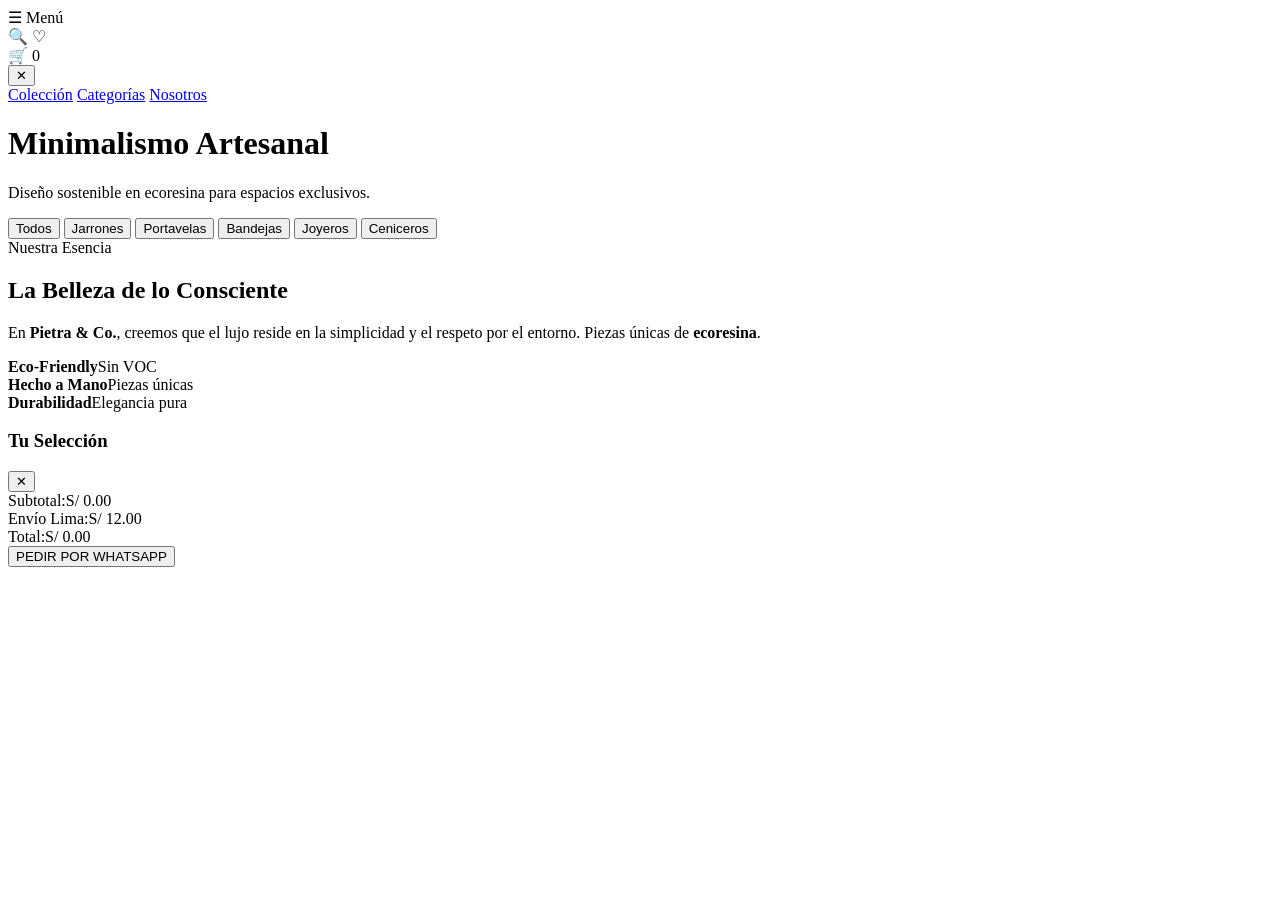
==== nosotros.html @ 13ee6232 "base" ====
<!DOCTYPE html>
<html lang="es">
<head>
    <meta charset="UTF-8">
    <meta name="viewport" content="width=device-width, initial-scale=1.0">
    <title>Pietra & Co. | Luxury Decor</title>
    <link href="https://fonts.googleapis.com/css2?family=Cormorant+Garamond:wght@300;500&family=Playfair+Display:ital,wght@0,400;1,700&family=Montserrat:wght@300;400;600&display=swap" rel="stylesheet">
    <link rel="stylesheet" href="style.css">
</head>
<body>

    <nav class="navbar-luxury">
        <div class="nav-left">
            <div class="menu-trigger" onclick="toggleMenu()">
                <span class="hamburger">☰</span>
                <span class="menu-label">Menú</span>
            </div>
        </div>

      

        <div class="nav-right">
            <div class="action-bar">
                <span class="action-icon">🔍</span>
                <span class="action-icon">♡</span>
                <div class="cart-wrapper" onclick="toggleCart()">
                    <span class="action-icon">🛒</span>
                    <span id="cart-count">0</span>
                </div>
            </div>
        </div>
    </nav>

    <div id="side-menu" class="side-drawer">
        <div class="drawer-header">
            <button class="close-drawer" onclick="toggleMenu()">✕</button>
        </div>
        <div class="drawer-content">
            <a href="#productos" onclick="toggleMenu()">Colección</a>
            <a href="#categorias" onclick="toggleMenu()">Categorías</a>
            <a href="#nosotros" onclick="toggleMenu()">Nosotros</a>
        </div>
    </div>

    <header class="hero">
        <h1>Minimalismo Artesanal</h1>
        <p>Diseño sostenible en ecoresina para espacios exclusivos.</p>
    </header>

    <section class="banner-carousel">
        <div class="carousel-track" id="banner-track">
            </div>
    </section>

    <div class="filter-bar" id="categorias">
        <button class="filter-btn active" onclick="filtrar('todos')">Todos</button>
        <button class="filter-btn" onclick="filtrar('jarrones')">Jarrones</button>
        <button class="filter-btn" onclick="filtrar('portavelas')">Portavelas</button>
        <button class="filter-btn" onclick="filtrar('bandejas')">Bandejas</button>
        <button class="filter-btn" onclick="filtrar('joyeros')">Joyeros</button>
        <button class="filter-btn" onclick="filtrar('ceniceros')">Ceniceros</button>
    </div>

    <main class="container" id="productos">
        <div id="product-list" class="product-grid"></div>
    </main>

    <section class="nosotros-container" id="nosotros">
        <div class="nosotros-content">
            <span class="nosotros-subtitle">Nuestra Esencia</span>
            <h2>La Belleza de lo Consciente</h2>
            <p>En <strong>Pietra & Co.</strong>, creemos que el lujo reside en la simplicidad y el respeto por el entorno. Piezas únicas de <strong>ecoresina</strong>.</p>
            <div class="nosotros-features">
                <div class="feature"><strong>Eco-Friendly</strong><span>Sin VOC</span></div>
                <div class="feature"><strong>Hecho a Mano</strong><span>Piezas únicas</span></div>
                <div class="feature"><strong>Durabilidad</strong><span>Elegancia pura</span></div>
            </div>
        </div>
    </section>

    <div id="cart-drawer" class="cart-drawer">
        <div class="cart-header">
            <h3>Tu Selección</h3>
            <button class="close-btn" onclick="toggleCart()">✕</button>
        </div>
        <div id="cart-items" class="cart-body"></div>
        <div class="cart-footer">
            <div class="row"><span>Subtotal:</span><span>S/ <span id="subtotal">0.00</span></span></div>
            <div class="row"><span>Envío Lima:</span><span>S/ 12.00</span></div>
            <div class="row total"><span>Total:</span><span>S/ <span id="total-final">0.00</span></span></div>
            <button class="btn-whatsapp" onclick="enviarWhatsApp()">PEDIR POR WHATSAPP</button>
        </div>
    </div>
    

    <script src="script.js"></script>
</body>
</html>
---- style.css ----
<!DOCTYPE html>
<html lang="es">
<head>
    <meta charset="UTF-8">
    <meta name="viewport" content="width=device-width, initial-scale=1.0">
    <title>PIETRA & CO. | Minimalismo Artesanal</title>
    <link href="https://fonts.googleapis.com/css2?family=Cormorant+Garamond:wght@300;400;500;600&family=Montserrat:wght@300;400;600&display=swap" rel="stylesheet">
    <link rel="stylesheet" href="style.css">
    <link rel="stylesheet" href="https://cdnjs.cloudflare.com/ajax/libs/font-awesome/6.0.0/css/all.min.css">

<link rel="stylesheet" href="style.css?v=1.1">
</head>

<header class="main-header">
    <h1 class="brand-name">PIETRA & CO.</h1>
    <p class="brand-slogan">Minimalismo Artesanal</p>
</header>

<body>

    <nav class="navbar-luxury">
        <div class="nav-left">
            <div class="menu-trigger" onclick="toggleMenu()">
                <span class="hamburger">☰</span>
            </div>
        </div>
       
        <div class="nav-right">
            <div class="action-bar">
                <div class="search-wrapper">
                    <input type="text" id="search-input" placeholder="Buscar..." onkeyup="ejecutarBusqueda()">
                    <span class="action-icon">🔍</span>
                </div>
                <div class="favorite-wrapper">
                    <span class="action-icon">♡</span>
                    <span id="fav-count" class="notif-badge">0</span>
                </div>
                <div class="cart-wrapper" onclick="toggleCart()">
                    <span class="action-icon">🛒</span>
                    <span id="cart-count" class="notif-badge">0</span>
                </div>
            </div>
        </div>
    </nav>



  <div id="side-menu" class="side-drawer">
    <div class="drawer-header">
        <button class="close-drawer" onclick="toggleMenu()">✕</button>
    </div>
 <nav class="drawer-content">
    
    <div id="menu-primero-excel"></div>

    <div class="menu-item">
        <span class="menu-link has-submenu" onclick="toggleSubmenu()">COLECCIONES ▾</span>
        <div id="submenu-colecciones" class="submenu"></div>
    </div>

    <div id="menu-resto-excel"></div>

    <a href="https://wa.me/51987173565" class="menu-link">Asesoria Privada</a>
    
</nav>
</div>

     <section class="banner-carousel">
        <div class="carousel-track" id="banner-track"></div>
    </section>

   
    <header class="hero">
        <h1>Minimalismo Artesanal</h1>
        <p>Ecoresina y Diseño Sostenible</p>
    </header>

    <main class="container">
        <div id="product-list" class="product-grid"></div>
    </main>

    <div id="cart-drawer" class="cart-drawer">
        <div class="cart-header">
            <h3>Tu Selección</h3>
            <button class="close-btn" onclick="toggleCart()">✕</button>
        </div>
        <div id="cart-items" class="cart-body"></div>
        <div class="cart-footer">
            <div class="row"><span>Subtotal:</span><span>S/ <span id="subtotal">0.00</span></span></div>
            <div class="row"><span>Envío Lima:</span><span>S/ 12.00</span></div>
            <div class="row total"><span>Total:</span><span>S/ <span id="total-final">0.00</span></span></div>
            <button class="btn-whatsapp" onclick="enviarWhatsApp()">PEDIR POR WHATSAPP</button>
        </div>
    </div>

    <script src="script.js"></script>
</body>
<footer class="main-footer">
    <div class="footer-container">
        <div class="footer-section">
            <h4 class="footer-logo">PIETRA & CO.</h4>
            <p>Elegancia en ecoresina mineral.<br>Piezas artesanales hechas a mano en Lima.</p>
        </div>

        <div class="footer-section">
            <h5>Explorar</h5>
            <div class="footer-nav-simple">
                <a href="#inicio">Inicio</a>
                <a href="#productos">Colecciones</a>
                <a href="#cuidados">Cuidado de Piezas</a>
            </div>
        </div>

        <div class="footer-section">
            <h5>Conecta</h5>
            <div class="social-flex">
                <a href="https://www.instagram.com/pietraandco_pe?igsh=eTl0bTFkeGNvMXVw" target="_blank"><i class="fab fa-instagram"></i></a>
                <a href="#" target="_blank"><i class="fab fa-facebook-f"></i></a>
                <a href="https://wa.me/51987173565" target="_blank"><i class="fab fa-whatsapp"></i></a>
            </div>
            
            <div class="reclamaciones-box">
                <a href="#">
                    <img src="https://upload.wikimedia.org/wikipedia/commons/e/ea/Libro_de_reclamaciones_peru.png" alt="Libro de Reclamaciones" class="img-libro">
                </a>
            </div>
        </div>
    </div>
    <div class="footer-bottom">
        <p>&copy; 2026 PIETRA & CO. | Minimalismo Artesanal</p>
    </div>
</footer>
</html>
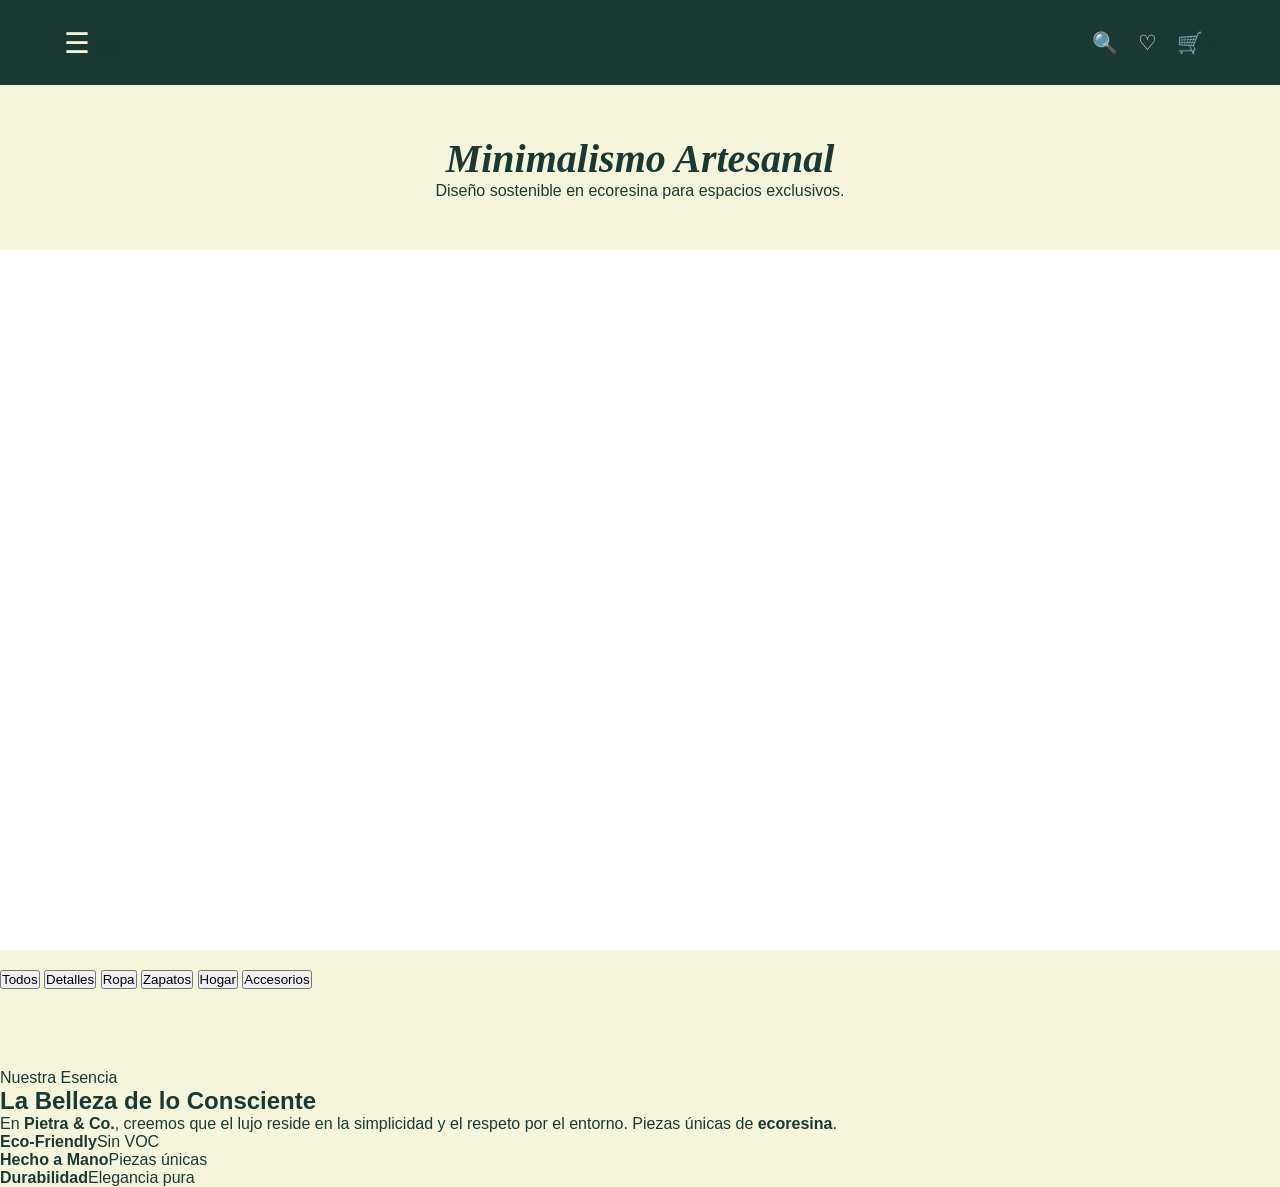
==== commit 18d9081d: "excel" ====
--- a/nosotros.html
+++ b/nosotros.html
@@ -54,11 +54,11 @@
 
     <div class="filter-bar" id="categorias">
         <button class="filter-btn active" onclick="filtrar('todos')">Todos</button>
-        <button class="filter-btn" onclick="filtrar('jarrones')">Jarrones</button>
-        <button class="filter-btn" onclick="filtrar('portavelas')">Portavelas</button>
-        <button class="filter-btn" onclick="filtrar('bandejas')">Bandejas</button>
-        <button class="filter-btn" onclick="filtrar('joyeros')">Joyeros</button>
-        <button class="filter-btn" onclick="filtrar('ceniceros')">Ceniceros</button>
+        <button class="filter-btn" onclick="filtrar('jarrones')">Detalles</button>
+        <button class="filter-btn" onclick="filtrar('portavelas')">Ropa</button>
+        <button class="filter-btn" onclick="filtrar('bandejas')">Zapatos</button>
+        <button class="filter-btn" onclick="filtrar('joyeros')">Hogar</button>
+        <button class="filter-btn" onclick="filtrar('ceniceros')">Accesorios</button>
     </div>
 
     <main class="container" id="productos">
--- a/style.css
+++ b/style.css
@@ -1,133 +1,629 @@
-<!DOCTYPE html>
-<html lang="es">
-<head>
-    <meta charset="UTF-8">
-    <meta name="viewport" content="width=device-width, initial-scale=1.0">
-    <title>PIETRA & CO. | Minimalismo Artesanal</title>
-    <link href="https://fonts.googleapis.com/css2?family=Cormorant+Garamond:wght@300;400;500;600&family=Montserrat:wght@300;400;600&display=swap" rel="stylesheet">
-    <link rel="stylesheet" href="style.css">
-    <link rel="stylesheet" href="https://cdnjs.cloudflare.com/ajax/libs/font-awesome/6.0.0/css/all.min.css">
-
-<link rel="stylesheet" href="style.css?v=1.1">
-</head>
-
-<header class="main-header">
-    <h1 class="brand-name">PIETRA & CO.</h1>
-    <p class="brand-slogan">Minimalismo Artesanal</p>
-</header>
-
-<body>
-
-    <nav class="navbar-luxury">
-        <div class="nav-left">
-            <div class="menu-trigger" onclick="toggleMenu()">
-                <span class="hamburger">☰</span>
-            </div>
-        </div>
-       
-        <div class="nav-right">
-            <div class="action-bar">
-                <div class="search-wrapper">
-                    <input type="text" id="search-input" placeholder="Buscar..." onkeyup="ejecutarBusqueda()">
-                    <span class="action-icon">🔍</span>
-                </div>
-                <div class="favorite-wrapper">
-                    <span class="action-icon">♡</span>
-                    <span id="fav-count" class="notif-badge">0</span>
-                </div>
-                <div class="cart-wrapper" onclick="toggleCart()">
-                    <span class="action-icon">🛒</span>
-                    <span id="cart-count" class="notif-badge">0</span>
-                </div>
-            </div>
-        </div>
-    </nav>
-
-
-
-  <div id="side-menu" class="side-drawer">
-    <div class="drawer-header">
-        <button class="close-drawer" onclick="toggleMenu()">✕</button>
-    </div>
- <nav class="drawer-content">
+:root {
+    --verde: #1A3933; --crema: #F5F5DC; --oro: #C5A059; --blanco: #ffffff;
+}
+
+* { margin: 0; padding: 0; box-sizing: border-box; }
+body { background: var(--crema); color: var(--verde); font-family: 'Montserrat', sans-serif; overflow-x: hidden; }
+
+/* Caja superior para el nombre */
+.main-header {
+    background-color: #ffffff;
+    padding: 15px 10px;
+    text-align: center;
+    border-bottom: 1px solid #f0f0f0;
+    width: 100%;
+    box-sizing: border-box;
     
-    <div id="menu-primero-excel"></div>
-
-    <div class="menu-item">
-        <span class="menu-link has-submenu" onclick="toggleSubmenu()">COLECCIONES ▾</span>
-        <div id="submenu-colecciones" class="submenu"></div>
-    </div>
-
-    <div id="menu-resto-excel"></div>
-
-    <a href="https://wa.me/51987173565" class="menu-link">Asesoria Privada</a>
+    /* Esto lo mantiene fijo arriba */
+    position: sticky;
+    top: 0;
+    z-index: 1000; /* Para que siempre esté por encima de las fotos y productos */
+    box-shadow: 0 2px 10px rgba(0,0,0,0.05); /* Una sombra sutil para dar profundidad */
+}
+
+/* Ajuste para que el resto del contenido no se vea cortado al empezar */
+body {
+    margin: 0;
+    padding: 0;
+}
+
+.brand-name {
+    font-family: 'Cormorant Garamond', serif;
+    font-size: 1.8rem;
+    color: var(--verde); /* Usando tu color de marca */
+    margin: 0;
+    letter-spacing: 4px;
+    font-weight: 500;
+}
+
+.brand-slogan {
+    font-family: 'Montserrat', sans-serif;
+    font-size: 0.7rem;
+    color: var(--oro); /* El toque dorado */
+    text-transform: uppercase;
+    letter-spacing: 2px;
+    margin-top: 5px;
+}
+
+/* Ajuste para que el buscador no se pegue al header */
+.search-container, #buscador {
+    margin-top: 15px !important;
+}
+
+/* Optimización para Celulares */
+@media (max-width: 600px) {
+    .brand-name {
+        font-size: 1.4rem; /* Un poco más pequeño en móvil */
+        letter-spacing: 3px;
+    }
+    .main-header {
+        padding: 15px 5px;
+    }
+}
+/* NAVBAR */
+.navbar-luxury {
+    background: var(--verde); height: 85px; display: flex; align-items: center; justify-content: space-between;
+    padding: 0 5%; position: sticky; top: 0; z-index: 1000;
+}
+.logo-brand {
+    position: absolute; left: 50%; transform: translateX(-50%);
+    font-family: 'Cormorant Garamond', serif; font-size: 2.2rem; letter-spacing: 5px; color: var(--crema); font-weight: 500;
+}
+.hamburger { color: var(--crema); font-size: 1.8rem; cursor: pointer; }
+.action-bar { display: flex; gap: 20px; align-items: center; }
+.action-icon { color: var(--crema); font-size: 1.3rem; cursor: pointer; }
+
+/* BUSCADOR */
+.search-wrapper { display: flex; align-items: center; background: rgba(255,255,255,0.1); padding: 5px 12px; border-radius: 20px; }
+#search-input { background: none; border: none; color: var(--crema); width: 0; transition: 0.4s; font-size: 0.8rem; outline: none; }
+.search-wrapper:hover #search-input, #search-input:focus { width: 120px; }
+
+/* NOTIFICACIONES */
+.favorite-wrapper, .cart-wrapper { position: relative; }
+.notif-badge {
+    background: var(--oro); color: var(--verde); font-size: 0.65rem; font-weight: bold;
+    min-width: 18px; height: 18px; border-radius: 50%; display: flex; align-items: center; justify-content: center;
+    position: absolute; top: -10px; right: -10px; border: 1px solid var(--verde);
+}
+
+/* MENÚ LATERAL */
+.side-drawer {
+    position: fixed; left: -100%; top: 0; width: 300px; height: 100%; background: var(--verde);
+    z-index: 2000; transition: 0.4s; padding: 40px 30px;
+}
+.side-drawer.active { left: 0; }
+.menu-link { 
+    color: var(--crema); text-decoration: none; display: block; font-size: 1.2rem; 
+    margin-bottom: 25px; letter-spacing: 2px; font-family: 'Cormorant Garamond'; cursor: pointer;
+}
+.submenu { padding-left: 20px; display: none; margin-bottom: 20px; border-left: 1px solid var(--oro); }
+.submenu.show { display: block; }
+.submenu a { color: var(--oro); text-decoration: none; display: block; font-size: 0.9rem; margin-bottom: 15px; text-transform: uppercase; }
+
+/* Este es el contenedor que aparece al dar clic */
+#contenidoPagina {
+    max-width: 800px;
+    margin: 40px auto;
+    padding: 20px;
+    text-align: center;
+    line-height: 1.6;
+    font-family: 'Segoe UI', Tahoma, Geneva, Verdana, sans-serif;
+    color: #333;
+    /* AÑADE ESTO: */
+    height: auto !important; 
+    display: block !important;
+}
+
+/* Si tienes títulos dentro de esa información */
+#contenidoPagina h2 {
+    margin-bottom: 20px;
+    font-weight: 600;
+    text-transform: uppercase;
+    letter-spacing: 1px;
+}
+
+/* Para que los párrafos no se peguen */
+#contenidoPagina p {
+    margin-bottom: 15px;
+    font-size: 1.1rem;
+}
+/* CUADRÍCULA DE PRODUCTOS (PC / LAPTOP) */
+.product-grid {
+    display: grid;
+    grid-template-columns: repeat(3, 1fr); /* 3 columnas por defecto */
+    gap: 30px;
+    padding: 40px 5%;
+}
+
+.product-card { background: white; padding: 15px; position: relative; text-align: center; }
+.img-container { width: 100%; height: 380px; position: relative; overflow: hidden; }
+.img-container img { width: 100%; height: 100%; object-fit: cover; }
+
+.fav-btn-item {
+    position: absolute; top: 15px; right: 15px; background: rgba(255,255,255,0.9);
+    width: 35px; height: 35px; border-radius: 50%; display: flex; align-items: center; justify-content: center;
+    cursor: pointer; z-index: 5; font-size: 1.2rem; transition: 0.3s;
+}
+.fav-btn-item.active { color: #e60023; }
+
+.hero { text-align: center; padding: 50px 0; }
+.hero h1 { font-family: 'Cormorant Garamond'; font-size: 2.5rem; font-style: italic; }
+
+/* --- CARRITO ESTILO BOUTIQUE PIETRA & CO. --- */
+.cart-drawer {
+    position: fixed; 
+    right: -100%; 
+    top: 0; 
+    width: 380px; 
+    height: 100%; 
+    background: #ffffff;
+    z-index: 2000; 
+    transition: 0.5s cubic-bezier(0.77, 0, 0.175, 1); /* Deslizado suave */
+    padding: 0; /* Quitamos padding aquí para manejarlo por secciones */
+    display: flex; 
+    flex-direction: column;
+    box-shadow: -10px 0 30px rgba(0,0,0,0.05);
+}
+
+.cart-drawer.open { right: 0; }
+
+/* Cabecera del Carrito */
+.cart-header {
+    padding: 25px;
+    display: flex;
+    justify-content: space-between;
+    align-items: center;
+    border-bottom: 1px solid #f4f4f4;
+}
+
+.cart-header h3 {
+    font-family: 'Cormorant Garamond', serif;
+    font-size: 1.6rem;
+    color: var(--verde);
+    margin: 0;
+    letter-spacing: 1px;
+}
+
+.close-btn {
+    background: none;
+    border: none;
+    font-size: 1.2rem;
+    cursor: pointer;
+    color: #999;
+    transition: 0.3s;
+}
+
+/* Cuerpo del Carrito (Donde están los productos) */
+.cart-body {
+    flex-grow: 1;
+    overflow-y: auto;
+    padding: 20px 25px;
+}
+
+.cart-item {
+    display: flex;
+    gap: 15px;
+    align-items: center;
+    padding-bottom: 20px;
+    border-bottom: 1px solid #f9f9f9;
+    margin-bottom: 20px;
+}
+
+.cart-item img {
+    width: 75px;
+    height: 75px;
+    object-fit: cover;
+    border-radius: 2px; /* Toque minimalista */
+}
+
+.cart-item p {
+    font-family: 'Montserrat', sans-serif;
+    color: #333;
+    margin-bottom: 5px;
+}
+
+.cart-item b {
+    font-family: 'Montserrat', sans-serif;
+    color: var(--verde);
+    font-size: 0.9rem;
+}
+
+/* Pie del Carrito (Totales) */
+.cart-footer {
+    padding: 25px;
+    background: #fafafa; /* Fondo sutil para diferenciar */
+    border-top: 1px solid #eee;
+}
+
+.cart-footer .row {
+    display: flex;
+    justify-content: space-between;
+    font-family: 'Montserrat', sans-serif;
+    font-size: 0.9rem;
+    color: #666;
+    margin-bottom: 10px;
+}
+
+.cart-footer .row.total {
+    margin-top: 15px;
+    padding-top: 15px;
+    border-top: 2px solid #eee;
+    font-weight: 700;
+    font-size: 1.1rem;
+    color: #000;
+}
+
+/* Botón de WhatsApp - El protagonista */
+.btn-whatsapp {
+    background-color: var(--verde);
+    color: white;
+    width: 100%;
+    border: none;
+    padding: 18px;
+    margin-top: 15px;
+    cursor: pointer;
+    font-family: 'Montserrat', sans-serif;
+    font-weight: 600;
+    text-transform: uppercase;
+    letter-spacing: 2px;
+    font-size: 0.8rem;
+    transition: 0.4s;
+}
+
+.btn-whatsapp:hover {
+    background-color: #2a3d34; /* Verde más profundo */
+    letter-spacing: 3px;
+}
+
+/* Ajuste para móviles */
+@media (max-width: 400px) {
+    .cart-drawer { width: 100%; }
+}
+
+/* --- CARRUSEL FULL WIDTH (FUERA DEL NAVEGADOR) --- */
+/* --- CARRUSEL PARA IMÁGENES COMPLETAS --- */
+.banner-carousel {
+    width: 100%;
+    /* Quitamos el height fijo para que la imagen mande */
+    height: auto; 
+    overflow: hidden;
+    position: relative;
+    background-color: #fff;
+    margin: 0;
+}
+
+.carousel-track {
+    display: flex;
+    width: 100%;
+    transition: transform 1.8s cubic-bezier(0.45, 0, 0.55, 1);
+}
+
+.slide {
+    min-width: 100%;
+    height: auto;
+}
+
+.slide img {
+    width: 100%;
+    /* 'contain' asegura que se vea TODA la imagen, 
+       pero 'initial' es mejor si quieres que ocupe todo el ancho */
+    height: auto; 
+    display: block;
+    object-fit: contain; 
+}
+
+/* Ajuste para que en PC la imagen se vea COMPLETA */
+@media (min-width: 1024px) {
+    .banner-carousel {
+        max-height: 70vh; /* Bajamos un poco el alto máximo para que no ocupe todo */
+        margin-bottom: 20px;
+        background-color: #ffffff; /* Fondo blanco por si la imagen es angosta */
+    }
+    .slide img {
+        width: 100%;
+        height: 70vh; 
+        /* CAMBIO CLAVE: 'contain' asegura que se vea TODA la imagen sin cortes */
+        object-fit: contain; 
+        background-color: #ffffff;
+    }
+}
+/* Ajuste para celulares: el carrusel debe ser más bajo */
+
+/* Fuerza el tamaño del carrusel en PC */
+@media (min-width: 1024px) {
+    .banner-carousel {
+        width: 100% !important;
+        height: 80vh !important; /* 80% de la altura de la pantalla */
+        max-height: 700px;
+    }
+    .carousel-track, .slide, .slide img {
+        height: 100% !important;
+        object-fit: cover !important; /* Para que la imagen llene el espacio sin dejar huecos */
+    }
+}
+
+/* --- ESTILO FINAL FOOTER PIETRA --- */
+.main-footer {
+    background-color: #fcfbf9;
+    padding: 60px 20px 20px;
+    border-top: 1px solid #eee;
+    font-family: 'Montserrat', sans-serif;
+    color: #333;
+}
+
+.footer-container {
+    max-width: 1100px;
+    margin: 0 auto;
+    display: grid;
+    grid-template-columns: 1.5fr 1fr 1fr;
+    gap: 40px;
+}
+
+.footer-logo {
+    font-family: 'Cormorant Garamond', serif;
+    font-size: 1.8rem;
+    color: #1a3c34; /* Tu color verde */
+    margin-bottom: 15px;
+    letter-spacing: 2px;
+}
+
+.footer-section h5 {
+    font-size: 0.8rem;
+    text-transform: uppercase;
+    letter-spacing: 2px;
+    margin-bottom: 20px;
+}
+
+/* Enlaces sin decoración */
+.footer-nav-simple {
+    display: flex;
+    flex-direction: column;
+    gap: 12px;
+}
+
+.footer-nav-simple a {
+    text-decoration: none;
+    color: #666;
+    font-size: 0.9rem;
+    transition: 0.3s;
+}
+
+.footer-nav-simple a:hover {
+    color: #1a3c34;
+}
+
+/* Iconos Sociales */
+.social-flex {
+    display: flex;
+    gap: 20px;
+    margin-bottom: 25px;
+}
+
+.social-flex a {
+    color: #333;
+    font-size: 1.5rem;
+    text-decoration: none;
+    transition: 0.3s;
+}
+
+.social-flex a:hover {
+    color: #1a3c34;
+    transform: translateY(-3px);
+}
+
+/* Libro de Reclamaciones */
+.img-libro {
+    width: 110px;
+    filter: grayscale(1);
+    opacity: 0.7;
+    transition: 0.3s;
+}
+
+.img-libro:hover {
+    filter: grayscale(0);
+    opacity: 1;
+}
+
+.footer-bottom {
+    text-align: center;
+    margin-top: 50px;
+    padding-top: 20px;
+    border-top: 1px solid #eee;
+    font-size: 0.7rem;
+    color: #aaa;
+}
+
+/* Ajuste Celulares */
+@media (max-width: 768px) {
+    .footer-container { grid-template-columns: 1fr; text-align: center; }
+    .footer-nav-simple, .social-flex { align-items: center; justify-content: center; }
+}
+
+/* --- SECCIÓN RESPONSIVE (CELULARES Y TABLETS) --- */
+
+@media (max-width: 800px) {
+    .product-grid {
+        grid-template-columns: 1fr; /* 1 columna en celulares */
+        gap: 20px;
+        padding: 20px 5%;
+    }
     
-</nav>
-</div>
-
-     <section class="banner-carousel">
-        <div class="carousel-track" id="banner-track"></div>
-    </section>
-
-   
-    <header class="hero">
-        <h1>Minimalismo Artesanal</h1>
-        <p>Ecoresina y Diseño Sostenible</p>
-    </header>
-
-    <main class="container">
-        <div id="product-list" class="product-grid"></div>
-    </main>
-
-    <div id="cart-drawer" class="cart-drawer">
-        <div class="cart-header">
-            <h3>Tu Selección</h3>
-            <button class="close-btn" onclick="toggleCart()">✕</button>
-        </div>
-        <div id="cart-items" class="cart-body"></div>
-        <div class="cart-footer">
-            <div class="row"><span>Subtotal:</span><span>S/ <span id="subtotal">0.00</span></span></div>
-            <div class="row"><span>Envío Lima:</span><span>S/ 12.00</span></div>
-            <div class="row total"><span>Total:</span><span>S/ <span id="total-final">0.00</span></span></div>
-            <button class="btn-whatsapp" onclick="enviarWhatsApp()">PEDIR POR WHATSAPP</button>
-        </div>
-    </div>
-
-    <script src="script.js"></script>
-</body>
-<footer class="main-footer">
-    <div class="footer-container">
-        <div class="footer-section">
-            <h4 class="footer-logo">PIETRA & CO.</h4>
-            <p>Elegancia en ecoresina mineral.<br>Piezas artesanales hechas a mano en Lima.</p>
-        </div>
-
-        <div class="footer-section">
-            <h5>Explorar</h5>
-            <div class="footer-nav-simple">
-                <a href="#inicio">Inicio</a>
-                <a href="#productos">Colecciones</a>
-                <a href="#cuidados">Cuidado de Piezas</a>
-            </div>
-        </div>
-
-        <div class="footer-section">
-            <h5>Conecta</h5>
-            <div class="social-flex">
-                <a href="https://www.instagram.com/pietraandco_pe?igsh=eTl0bTFkeGNvMXVw" target="_blank"><i class="fab fa-instagram"></i></a>
-                <a href="#" target="_blank"><i class="fab fa-facebook-f"></i></a>
-                <a href="https://wa.me/51987173565" target="_blank"><i class="fab fa-whatsapp"></i></a>
-            </div>
-            
-            <div class="reclamaciones-box">
-                <a href="#">
-                    <img src="https://upload.wikimedia.org/wikipedia/commons/e/ea/Libro_de_reclamaciones_peru.png" alt="Libro de Reclamaciones" class="img-libro">
-                </a>
-            </div>
-        </div>
-    </div>
-    <div class="footer-bottom">
-        <p>&copy; 2026 PIETRA & CO. | Minimalismo Artesanal</p>
-    </div>
-</footer>
-</html>+    .banner-carousel {
+        height: 250px; /* Carrusel más pequeño en celular */
+    }
+
+    .logo-brand {
+        font-size: 1.6rem;
+        letter-spacing: 2px;
+    }
+
+    .cart-drawer {
+        width: 100%; /* Carrito ocupa toda la pantalla en celular */
+    }
+}
+
+/* --- AJUSTE PARA MÓVIL: ELIMINAR ESPACIO BLANCO --- */
+@media (max-width: 768px) {
+    /* Quitamos espacios del banner */
+    .banner-carousel {
+        margin-bottom: 0 !important;
+        padding-bottom: 0 !important;
+        height: auto; /* Permite que el banner se ajuste al contenido */
+    }
+
+    /* Quitamos espacios de la sección que sigue (Minimalismo Artesanal) */
+    /* Ajusta el nombre de la clase si tu sección tiene otro nombre */
+    section.minimalismo-artesanal, 
+    .intro-text-section {
+        margin-top: 0 !important;
+        padding-top: 30px !important; /* Un respiro pequeño pero no un hueco gigante */
+    }
+
+    /* Ajuste de la imagen del slide para que no deje aire abajo */
+    .slide img {
+        display: block;
+        margin-bottom: -1px; /* Truco para "pegar" las secciones */
+    }
+}
+
+/* =================================RA
+   SECCIÓN DE PRODUCTOS: ESTILO PIETRA & CO.
+   ================================= */
+
+.brand-tag-card {
+    font-size: 0.6rem;
+    letter-spacing: 2px;
+    color: #999;
+    text-transform: uppercase;
+    display: block;
+}
+
+.discount-badge {
+    position: absolute;
+    top: 15px;
+    left: 15px;
+    background-color: #e60023;
+    color: white;
+    padding: 4px 8px;
+    font-size: 0.75rem;
+    font-weight: bold;
+    z-index: 10;
+    border-radius: 2px;
+}
+
+.btn-add-luxury {
+    width: 100%;
+    padding: 12px;
+    background: var(--verde);
+    color: white;
+    border: none;
+    cursor: pointer;
+    margin-top: 15px;
+    font-family: 'Montserrat', sans-serif;
+    text-transform: uppercase;
+    letter-spacing: 1px;
+    font-size: 0.75rem;
+    font-weight: 600;
+    transition: 0.3s;
+}
+
+.btn-add-luxury:hover {
+    background: #234d44;
+}
+
+/* --- ESTILO PARA DETALLES EXTENSOS --- */
+.custom-details {
+    margin-top: 10px;
+    border-bottom: 1px solid #f0f0f0;
+    padding-bottom: 8px;
+}
+
+.custom-details summary {
+    font-size: 0.75rem;
+    color: var(--oro);
+    cursor: pointer;
+    font-weight: 700;
+    text-transform: uppercase;
+    letter-spacing: 1.5px;
+    list-style: none;
+    display: flex;
+    justify-content: space-between;
+    align-items: center;
+}
+
+/* Añadimos un pequeño "+" al final de la palabra Detalles */
+.custom-details summary::after {
+    content: '+';
+    font-size: 1.1rem;
+    font-weight: 300;
+}
+
+.custom-details[open] summary::after {
+    content: '−'; /* Cambia a signo menos cuando se abre */
+}
+
+.detalles-contenido {
+    font-size: 0.85rem;
+    color: #555;
+    line-height: 1.5;
+    padding: 15px 5px 10px;
+    /* CAMBIA ESTO: */
+    max-height: none !important; /* Elimina el límite de altura */
+    overflow-y: visible !important; /* Quita el scroll interno */
+    background: #fafafa;
+    margin-top: 5px;
+    border-radius: 4px;
+}
+
+/* Scrollbar sutil para los detalles largos */
+.detalles-contenido::-webkit-scrollbar {
+    width: 4px;
+}
+.detalles-contenido::-webkit-scrollbar-thumb {
+    background: #e0e0e0;
+    border-radius: 10px;
+}
+/* ==================================
+/* --- OVERLAY AGOTADO DE LUJO --- */
+.sold-out-overlay {
+    position: absolute;
+    top: 0;
+    left: 0;
+    width: 100%;
+    height: 100%;
+    background: rgba(128, 0, 0, 0.25); /* Rojo vino tinto muy sutil */
+    backdrop-filter: blur(4px); /* Desenfoque elegante para ver el producto detrás */
+    -webkit-backdrop-filter: blur(4px);
+    display: flex;
+    justify-content: center;
+    align-items: center;
+    z-index: 10;
+    transition: 0.3s;
+}
+
+.sold-out-overlay span {
+    font-family: 'Montserrat', sans-serif;
+    color: white;
+    font-size: 0.9rem;
+    font-weight: 300; /* Más delgado = más lujo */
+    text-transform: uppercase;
+    letter-spacing: 5px; /* Espaciado premium */
+    padding: 12px 20px;
+    border-top: 1px solid rgba(255, 255, 255, 0.5);
+    border-bottom: 1px solid rgba(255, 255, 255, 0.5);
+    background: rgba(0, 0, 0, 0.3); /* Fondo oscuro traslúcido */
+}
+
+/* Efecto al pasar el mouse por la tarjeta agotada */
+.product-card.product-sold-out:hover .sold-out-overlay {
+    background: rgba(128, 0, 0, 0.15); /* Se aclara un poco al ver el producto */
+    backdrop-filter: blur(1px);
+}
+
+.sold-out-btn {
+    background: #d1d1d1 !important;
+    color: #777 !important;
+    cursor: not-allowed;
+    letter-spacing: 1px;
+    font-weight: 400 !important;
+}
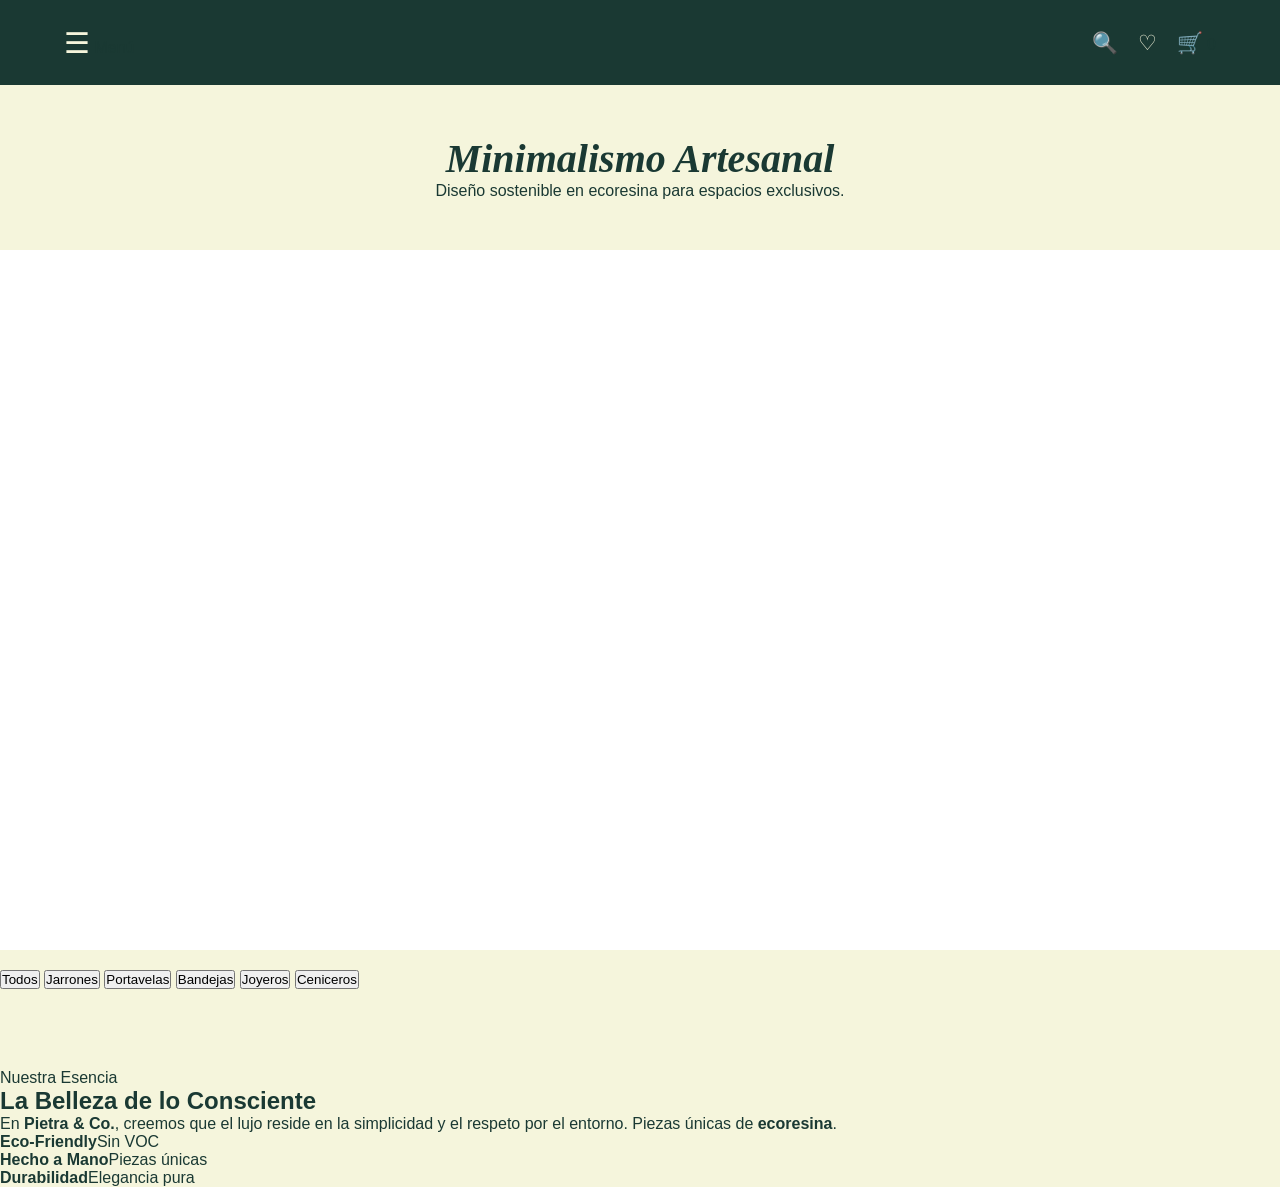
==== commit ce5c635a: "." ====
--- a/nosotros.html
+++ b/nosotros.html
@@ -54,11 +54,11 @@
 
     <div class="filter-bar" id="categorias">
         <button class="filter-btn active" onclick="filtrar('todos')">Todos</button>
-        <button class="filter-btn" onclick="filtrar('jarrones')">Detalles</button>
-        <button class="filter-btn" onclick="filtrar('portavelas')">Ropa</button>
-        <button class="filter-btn" onclick="filtrar('bandejas')">Zapatos</button>
-        <button class="filter-btn" onclick="filtrar('joyeros')">Hogar</button>
-        <button class="filter-btn" onclick="filtrar('ceniceros')">Accesorios</button>
+        <button class="filter-btn" onclick="filtrar('jarrones')">Jarrones</button>
+        <button class="filter-btn" onclick="filtrar('portavelas')">Portavelas</button>
+        <button class="filter-btn" onclick="filtrar('bandejas')">Bandejas</button>
+        <button class="filter-btn" onclick="filtrar('joyeros')">Joyeros</button>
+        <button class="filter-btn" onclick="filtrar('ceniceros')">Ceniceros</button>
     </div>
 
     <main class="container" id="productos">
